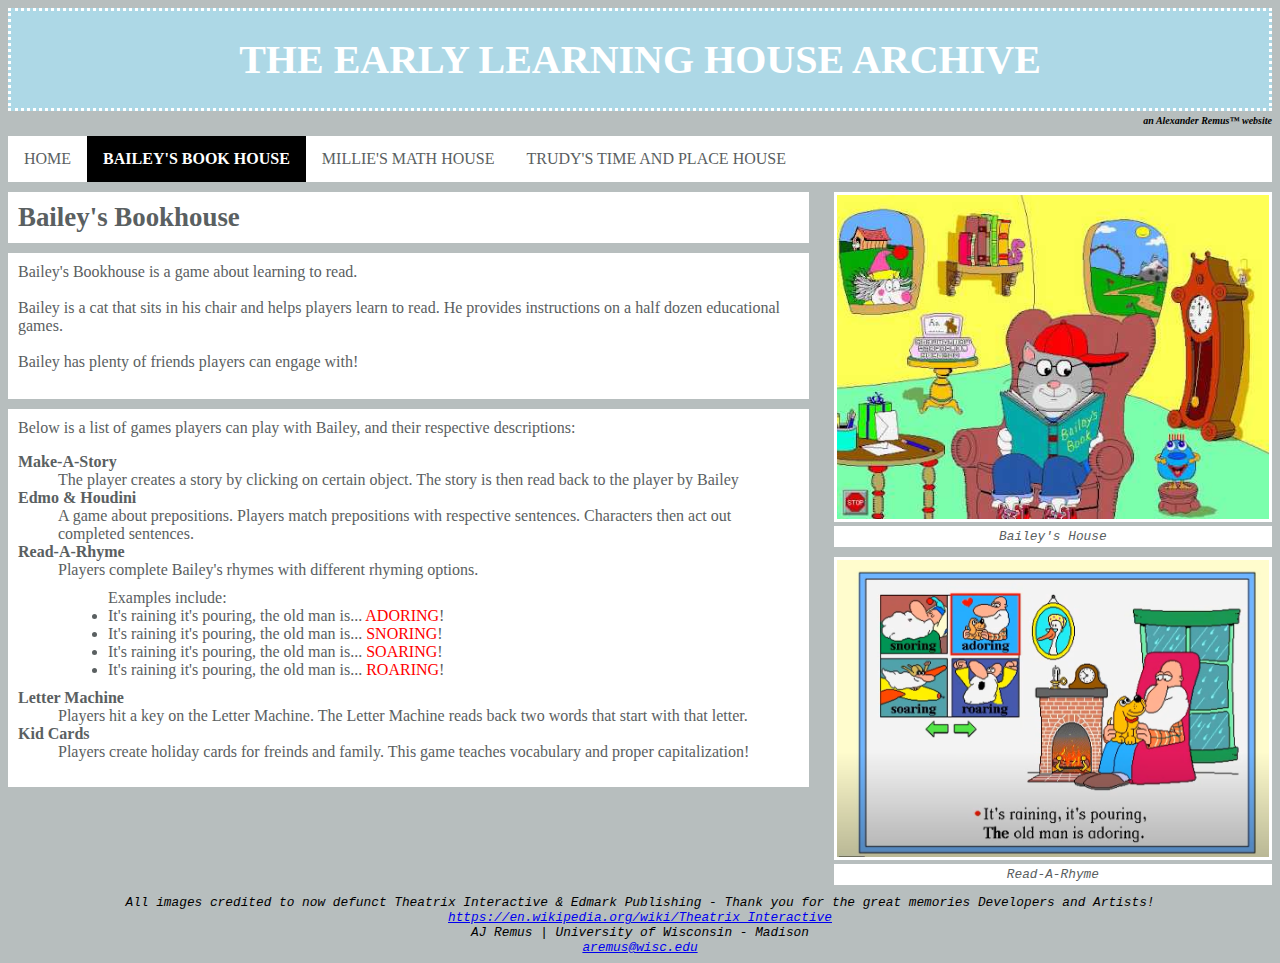
==== BaileysBookHouse.html @ 01f7dfe2 "Uploaded files." ====
<!DOCTYPE html>
<html>
	<head>
		<link rel="stylesheet" href="mystyle.css">
	
		<title>
			Bailey's Bookhouse Wiki
		</title>
	</head>

	<header>
		<customh1>
			THE EARLY LEARNING HOUSE ARCHIVE
		</customh1>
		
		<ajheader>
			an Alexander Remus&trade; website
		</ajheader> 
	</header>
	
	<nav>
		<ul id="navbar">
			<li><a class="active" href="index.html">HOME</a></li>
			<li><a class="active currentlyselected" href="BaileysBookHouse.html">BAILEY'S BOOK HOUSE</a></li>
			<li><a class="active" href="MilliesMathHouse.html">MILLIE'S MATH HOUSE</a></li>
			<li><a class="active" href="TrudysTimeAndPlaceHouse.html">TRUDY'S TIME AND PLACE HOUSE</a></li>
		</ul>
	</nav>

	<main>

		<section>				
			<paragraph class="left header">
				Bailey's Bookhouse
			</paragraph>
					
			<img class="rightallignment" src="./images/Bailey.jpg" alt="Bailey's House Interior" usemap="map1">
					
			<paragraph class="left">
				Bailey's Bookhouse is a game about learning to read.<br> 
				<br>
				Bailey is a cat that sits in his chair and helps players learn to read. He provides instructions on a half dozen educational games.
				<br> <br>
				Bailey has plenty of friends players can engage with!
				<br> <br>
			</paragraph>

			<paragraph class="left">
				Below is a list of games players can play with Bailey, and their respective descriptions:
				<br>
				<dl>
					<dt>Make-A-Story</dt>
						<dd>The player creates a story by clicking on certain object. The story is then read back to the player by Bailey</dd>
					<dt>Edmo & Houdini</dt>
						<dd> A game about prepositions. Players match prepositions with respective sentences. Characters then act out completed sentences.</dd>
					<dt>Read-A-Rhyme</dt>
						<dd>Players complete Bailey's rhymes with different rhyming options. 
							<ul>Examples include:
								<li>It's raining it's pouring, the old man is... <span style="color:red">ADORING</span>!</li>
								<li>It's raining it's pouring, the old man is... <span style="color:red">SNORING</span>!</li>
								<li>It's raining it's pouring, the old man is... <span style="color:red">SOARING</span>!</li>
								<li>It's raining it's pouring, the old man is... <span style="color:red">ROARING</span>!</li>
						</dd>
					<dt>Letter Machine<dt>
						<dd>Players hit a key on the Letter Machine. The Letter Machine reads back two words that start with that letter.</dd>
					<dt>Kid Cards</dt>
						<dd>Players create holiday cards for freinds and family. This game teaches vocabulary and proper capitalization!</dd>
				</dl>
		</section>

			<paragraph class="right descriptiontext">
				Bailey's House
			</paragraph>
			<img class="rightallignment" src="./images/Rhyming.png" alt="Read-A-Rhyme Gameplay">
			<paragraph class="right descriptiontext" style="clear:right;">
				Read-A-Rhyme
			</paragraph>
	</main>

	<footer style="clear:both">
		<div class="descriptiontext">
			All images credited to now defunct Theatrix Interactive & Edmark Publishing - Thank you for the great memories Developers and Artists! <a href="https://en.wikipedia.org/wiki/Theatrix_Interactive">https://en.wikipedia.org/wiki/Theatrix_Interactive<a><br>
			AJ Remus | University of Wisconsin - Madison<br>
			<a href="mailto:aremus@wisc.edu">aremus@wisc.edu</a>
		<div>
	</footer>
</html>
---- mystyle.css ----
body {
		background-color: #B7BEBE;
		}
	header {
		float: block;
		}
		
	customh1 {
		font-weight: bold;
		background-color:lightblue;
		color:white;
		font-family:Times New Roman;
		font-size: 250%;
		text-align:center;
		margin: auto;
		padding: 25px;
		border-style: dotted;
		border-color: white;
		display: block;
		}
	
	ajheader {
		float: right;
		margin-top: 2px;
		margin-bottom: 2px;
		font-style: italic;
		font-weight: bold;
		font-size: 10px;
		display:block;
		text-align: right;
		width: 100%;
		margin-bottom: 10px;
		margin-top: 4px;
		}
		
	section {
		padding:0px;
		clear: left;
		margin-bottom: 10px;
		margin-top: 10px;
		}
		
		section.pictures {
	
		}

	/* List Formating */
	dt {
		font-weight:bold;
	}

	ul {
		margin: 10px;
		padding:0, 10px, 0, 10px;	
	}
	
	/* Navigation bar formatting */
	#navbar {
		list-style-type: none;
		margin: 0;
		padding: 0;	
		background-color: white;
		overflow: hidden;
		clear: both;
	}
	
	ul#navbar li a {
		display: block;
		color: #5a6061;
		text-align: center;
		padding: 14px 16px;
		text-decoration: none;
		float: left;
	}
	
	ul#navbar li a:hover {
		background-color:black;
		color: white;
		font-weight: bold;		
	}
	
	ul#navbar li a.currentlyselected {
		font-weight: bold;
		background-color: black;
		color: white;
	}
	/* end of navbar formating */


	/* Paragraph Formating */
	paragraph {
		background-color:white;
		color:#5a6061;
		padding: 10px;
		margin-bottom: 10px;
		}
		
		paragraph.left {
		float:left;
		width:61.8%;
		}
			paragraph.left.half {
				width:50%
			}
		
			paragraph.left.header {
			font-weight: bold;
			font-size: 168%;
			}
			
			paragraph.left.header.half {
			width:50%;
			}			
			
			
			
		paragraph.right {
		float: right;
		width: 34.2%;
		margin-top: 4px;
		padding: 0;
		border: solid;
		border-color: white;
		
		}

		paragraph.center {
		display: block;
		margin: 0;
		}
			paragraph.center.header {
			font-weight: bold;
			font-size: 168%;
			
			}

	img.rightallignment {
		width: 34.2%;
		float: right;
		padding: 0;
		border: solid;
		border-color: white;
	}
		img.rightallignment.half {
			width: 45%;
		}
	
	.container {
		width:100%;
	}

		.leftpane {
			width: 30%;
			float: left;
			background-color: white;
			margin: 0 2% 10px 0;
			border: solid;
			border-color: white;
		}
		
		.midpane {
			width: 30%;
			height: 100%;
			float: left;
			background-color: white;
			margin: 10px;
			margin: 0 2% 10px 0;
			border: solid;
			border-color: white;
		}
		
		.rightpane { 
			width: 30%;
			float: left;
			background-color: white;
			margin: 0 0 10px 0;
			border: solid;
			border-color: white;
		}

		img.third {
			width: 100%;
		}
	
	.descriptiontext {
		margin-top: 4px;
		font-size: 80%;
		text-align: center;
		font-family: "Courier New";
		font-style: italic;
	}
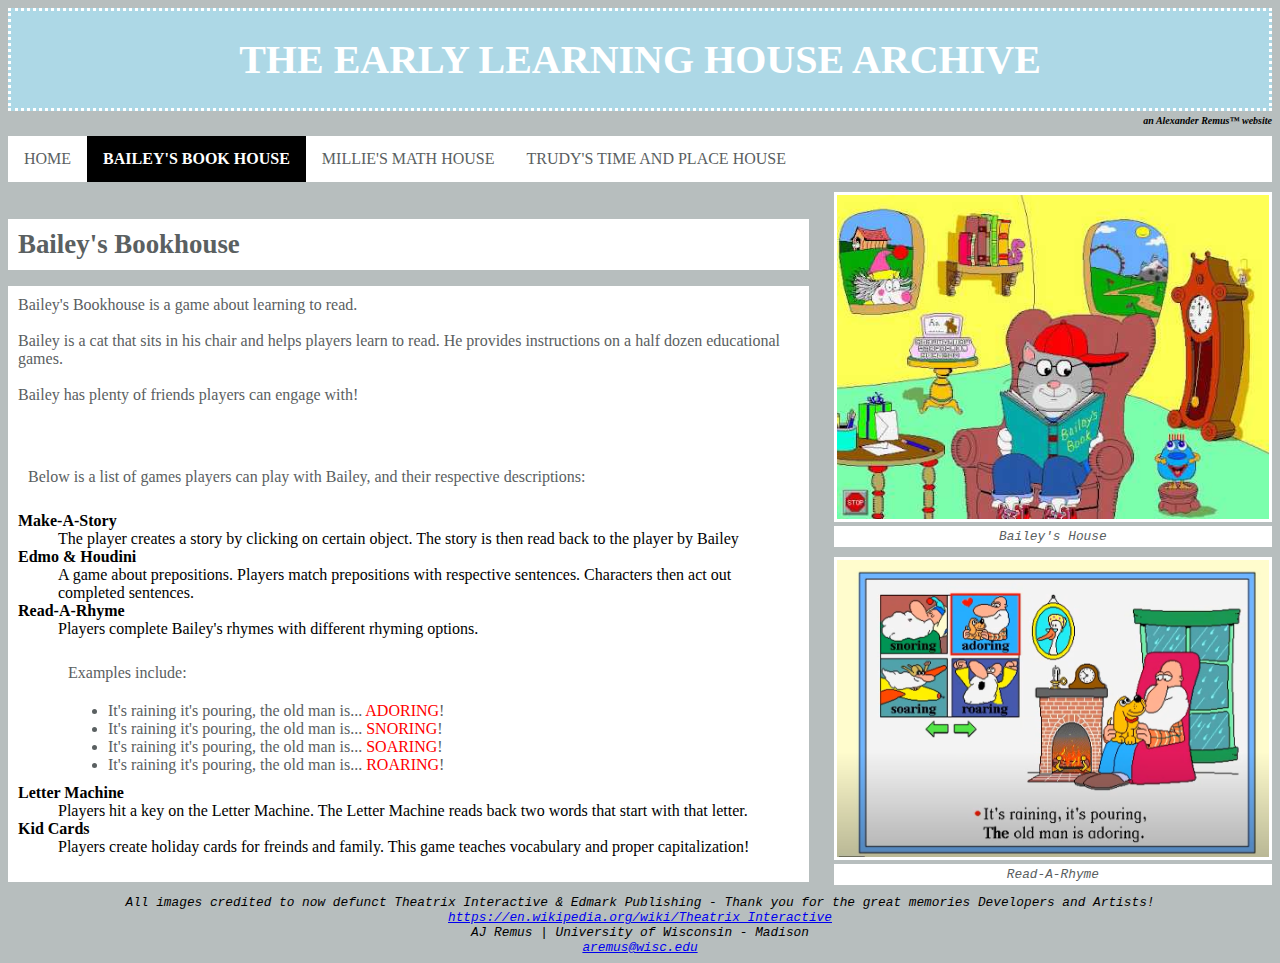
==== commit b92bee45: "Uploaded right files!" ====
--- a/BaileysBookHouse.html
+++ b/BaileysBookHouse.html
@@ -1,21 +1,18 @@
 <!DOCTYPE html>
-<html>
-	<head>
-		<link rel="stylesheet" href="mystyle.css">
-	
-		<title>
-			Bailey's Bookhouse Wiki
-		</title>
-	</head>
+	<html lang="en">
+	<meta charset="UTF-8">
+	<title>Bailey's Bookhouse Wiki</title>
+	<meta name="viewport" content="width=device-width, initial-scale=1">
+	<link rel="stylesheet" href="mystyle.css">
 
 	<header>
-		<customh1>
+		<div class="customh1">
 			THE EARLY LEARNING HOUSE ARCHIVE
-		</customh1>
+		</div>
 		
-		<ajheader>
+		<div class="ajheader">
 			an Alexander Remus&trade; website
-		</ajheader> 
+		</div> 
 	</header>
 	
 	<nav>
@@ -30,24 +27,25 @@
 	<main>
 
 		<section>				
-			<paragraph class="left header">
+			<p class="left header">
 				Bailey's Bookhouse
-			</paragraph>
+			</p>
 					
-			<img class="rightallignment" src="./images/Bailey.jpg" alt="Bailey's House Interior" usemap="map1">
+			<img class="rightallignment" src="./images/Bailey.jpg" alt="Bailey's House Interior">
 					
-			<paragraph class="left">
+			<p class="left">
 				Bailey's Bookhouse is a game about learning to read.<br> 
 				<br>
 				Bailey is a cat that sits in his chair and helps players learn to read. He provides instructions on a half dozen educational games.
 				<br> <br>
 				Bailey has plenty of friends players can engage with!
 				<br> <br>
-			</paragraph>
+			</p>
 
-			<paragraph class="left">
-				Below is a list of games players can play with Bailey, and their respective descriptions:
-				<br>
+			<div class="left">
+			<p>
+				Below is a list of games players can play with Bailey, and their respective descriptions: </p>
+				
 				<dl>
 					<dt>Make-A-Story</dt>
 						<dd>The player creates a story by clicking on certain object. The story is then read back to the player by Bailey</dd>
@@ -55,33 +53,37 @@
 						<dd> A game about prepositions. Players match prepositions with respective sentences. Characters then act out completed sentences.</dd>
 					<dt>Read-A-Rhyme</dt>
 						<dd>Players complete Bailey's rhymes with different rhyming options. 
-							<ul>Examples include:
+						<p>Examples include:</p>
+							<ul>
 								<li>It's raining it's pouring, the old man is... <span style="color:red">ADORING</span>!</li>
 								<li>It's raining it's pouring, the old man is... <span style="color:red">SNORING</span>!</li>
 								<li>It's raining it's pouring, the old man is... <span style="color:red">SOARING</span>!</li>
 								<li>It's raining it's pouring, the old man is... <span style="color:red">ROARING</span>!</li>
+							</ul>
 						</dd>
 					<dt>Letter Machine<dt>
 						<dd>Players hit a key on the Letter Machine. The Letter Machine reads back two words that start with that letter.</dd>
 					<dt>Kid Cards</dt>
 						<dd>Players create holiday cards for freinds and family. This game teaches vocabulary and proper capitalization!</dd>
 				</dl>
+				</div>
+				
 		</section>
 
-			<paragraph class="right descriptiontext">
+			<p class="right descriptiontext">
 				Bailey's House
-			</paragraph>
+			</p>
 			<img class="rightallignment" src="./images/Rhyming.png" alt="Read-A-Rhyme Gameplay">
-			<paragraph class="right descriptiontext" style="clear:right;">
+			<p class="right descriptiontext" style="clear:right;">
 				Read-A-Rhyme
-			</paragraph>
+			</p>
 	</main>
 
 	<footer style="clear:both">
 		<div class="descriptiontext">
-			All images credited to now defunct Theatrix Interactive & Edmark Publishing - Thank you for the great memories Developers and Artists! <a href="https://en.wikipedia.org/wiki/Theatrix_Interactive">https://en.wikipedia.org/wiki/Theatrix_Interactive<a><br>
+			All images credited to now defunct Theatrix Interactive & Edmark Publishing - Thank you for the great memories Developers and Artists! <a href="https://en.wikipedia.org/wiki/Theatrix_Interactive">https://en.wikipedia.org/wiki/Theatrix_Interactive</a><br>
 			AJ Remus | University of Wisconsin - Madison<br>
 			<a href="mailto:aremus@wisc.edu">aremus@wisc.edu</a>
-		<div>
+		</div>
 	</footer>
 </html>--- a/mystyle.css
+++ b/mystyle.css
@@ -5,7 +5,7 @@
 		float: block;
 		}
 		
-	customh1 {
+	.customh1 {
 		font-weight: bold;
 		background-color:lightblue;
 		color:white;
@@ -19,7 +19,7 @@
 		display: block;
 		}
 	
-	ajheader {
+	.ajheader {
 		float: right;
 		margin-top: 2px;
 		margin-bottom: 2px;
@@ -54,6 +54,9 @@
 		padding:0, 10px, 0, 10px;	
 	}
 	
+	li {
+		color:#5a6061;
+	}
 	/* Navigation bar formatting */
 	#navbar {
 		list-style-type: none;
@@ -86,35 +89,42 @@
 	}
 	/* end of navbar formating */
 
+	.left {
+		float:left;
+		width:61.8%;
+		background-color:white;
+		padding:10px;
+		}
 
 	/* Paragraph Formating */
-	paragraph {
+	p {
 		background-color:white;
 		color:#5a6061;
 		padding: 10px;
 		margin-bottom: 10px;
 		}
 		
-		paragraph.left {
+		p.left {
 		float:left;
 		width:61.8%;
-		}
-			paragraph.left.half {
+		margin-bottom: 0;
+		}
+			p.left.half {
 				width:50%
 			}
 		
-			paragraph.left.header {
+			p.left.header {
 			font-weight: bold;
 			font-size: 168%;
 			}
 			
-			paragraph.left.header.half {
+			p.left.header.half {
 			width:50%;
 			}			
 			
 			
 			
-		paragraph.right {
+		p.right {
 		float: right;
 		width: 34.2%;
 		margin-top: 4px;
@@ -124,11 +134,11 @@
 		
 		}
 
-		paragraph.center {
+		p.center {
 		display: block;
 		margin: 0;
 		}
-			paragraph.center.header {
+			p.center.header {
 			font-weight: bold;
 			font-size: 168%;
 			
